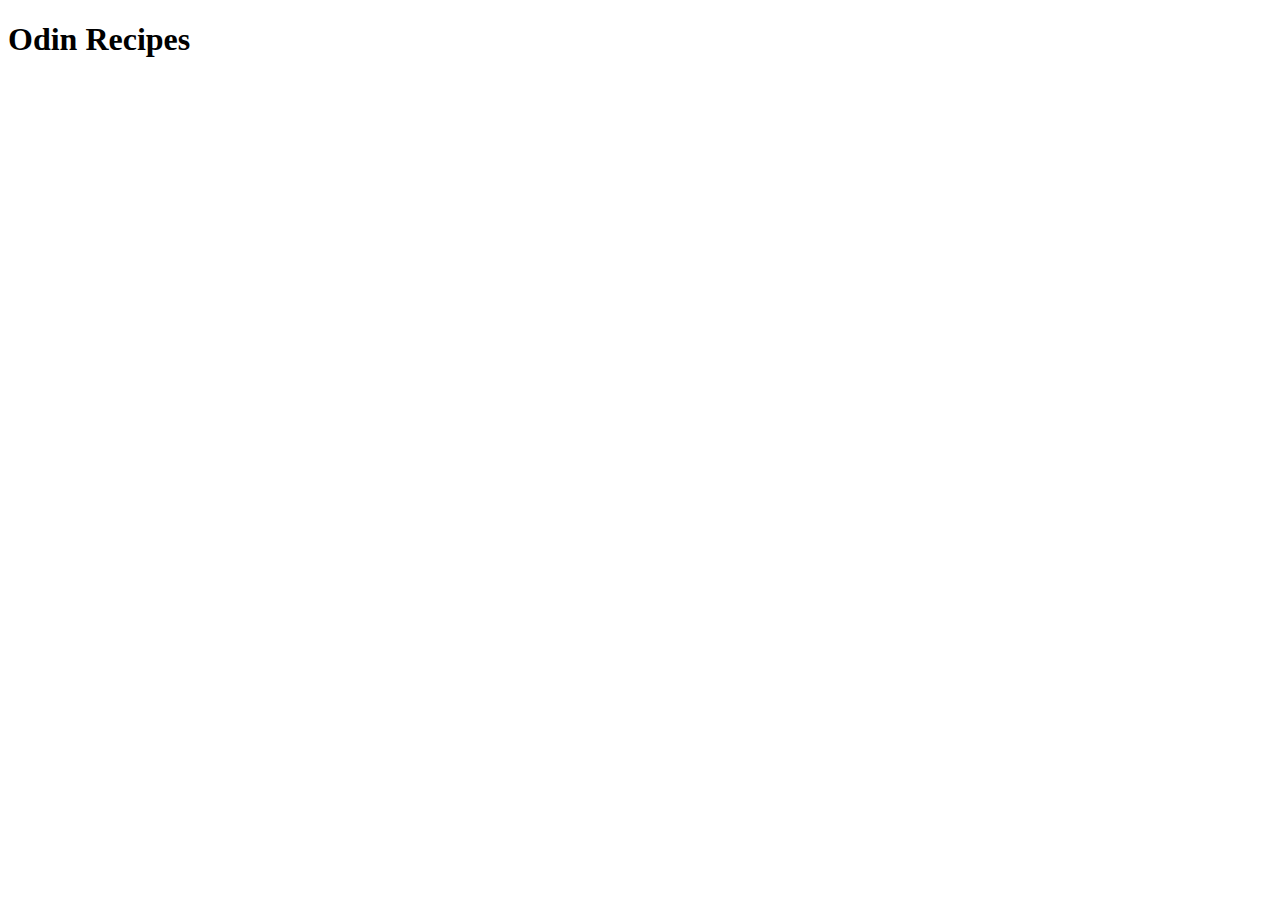
==== index.html @ 4350504a "Initial save. Basic architecture built and boilerplating." ====
<!DOCTYPE html>
<html lang="en">
<head>
    <meta charset="UTF-8">
    <meta name="viewport" content="width=device-width, initial-scale=1.0">
    <title>Odin Recipes</title>
</head>
<body>
    <h1>Odin Recipes</h1>
</body>
</html>
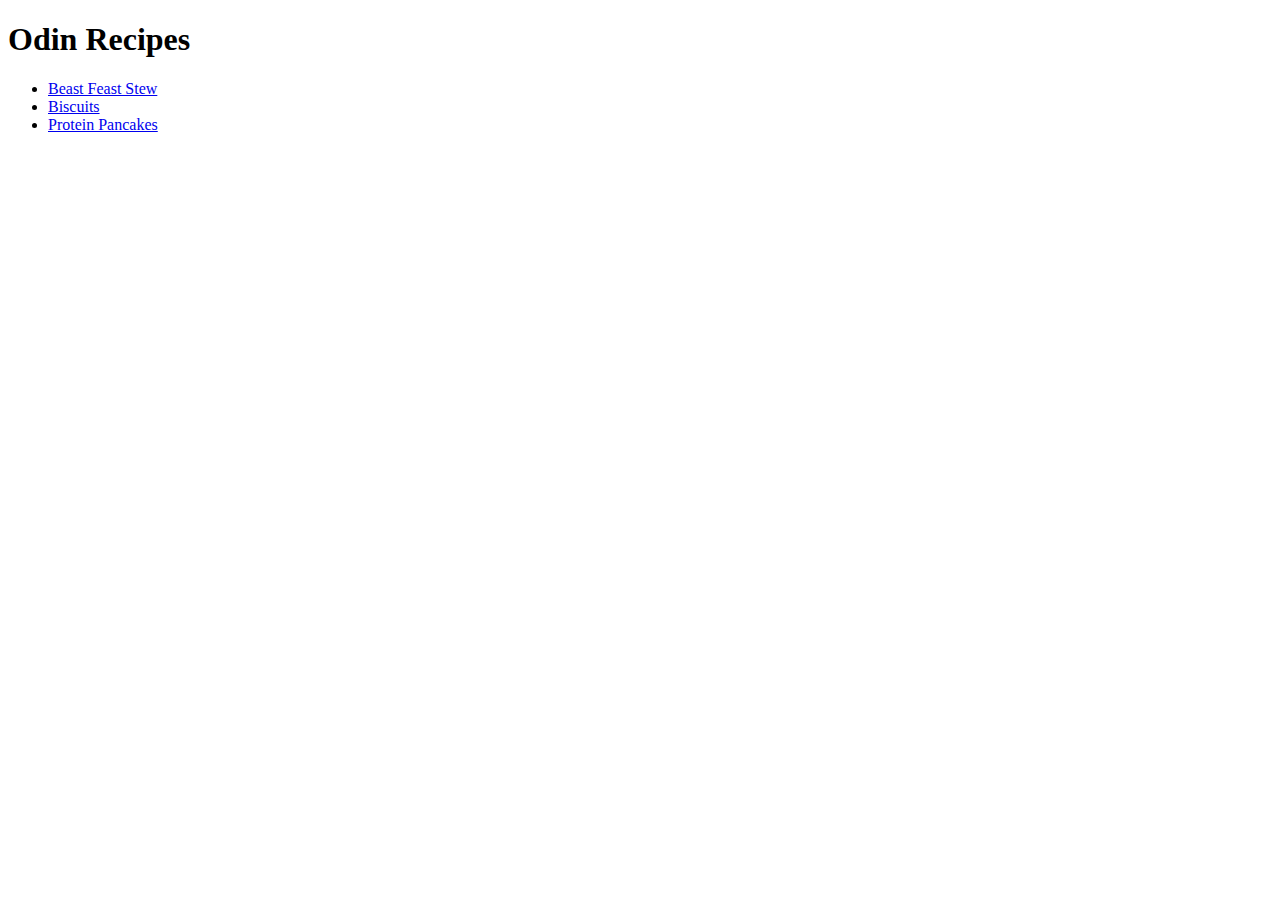
==== commit 81f2b194: "All information has been added to the site.  No CSS yet. Pushing to hub." ====
--- a/index.html
+++ b/index.html
@@ -7,5 +7,11 @@
 </head>
 <body>
     <h1>Odin Recipes</h1>
+    <ul>
+        <li><a href="recipes/beastFeastStew.html">Beast Feast Stew</a></li>
+        <li><a href="recipes/biscuits.html">Biscuits</a></li>
+        <li><a href="recipes/proteinPancakes.html">Protein Pancakes</a></li>
+    </ul>
+    
 </body>
 </html>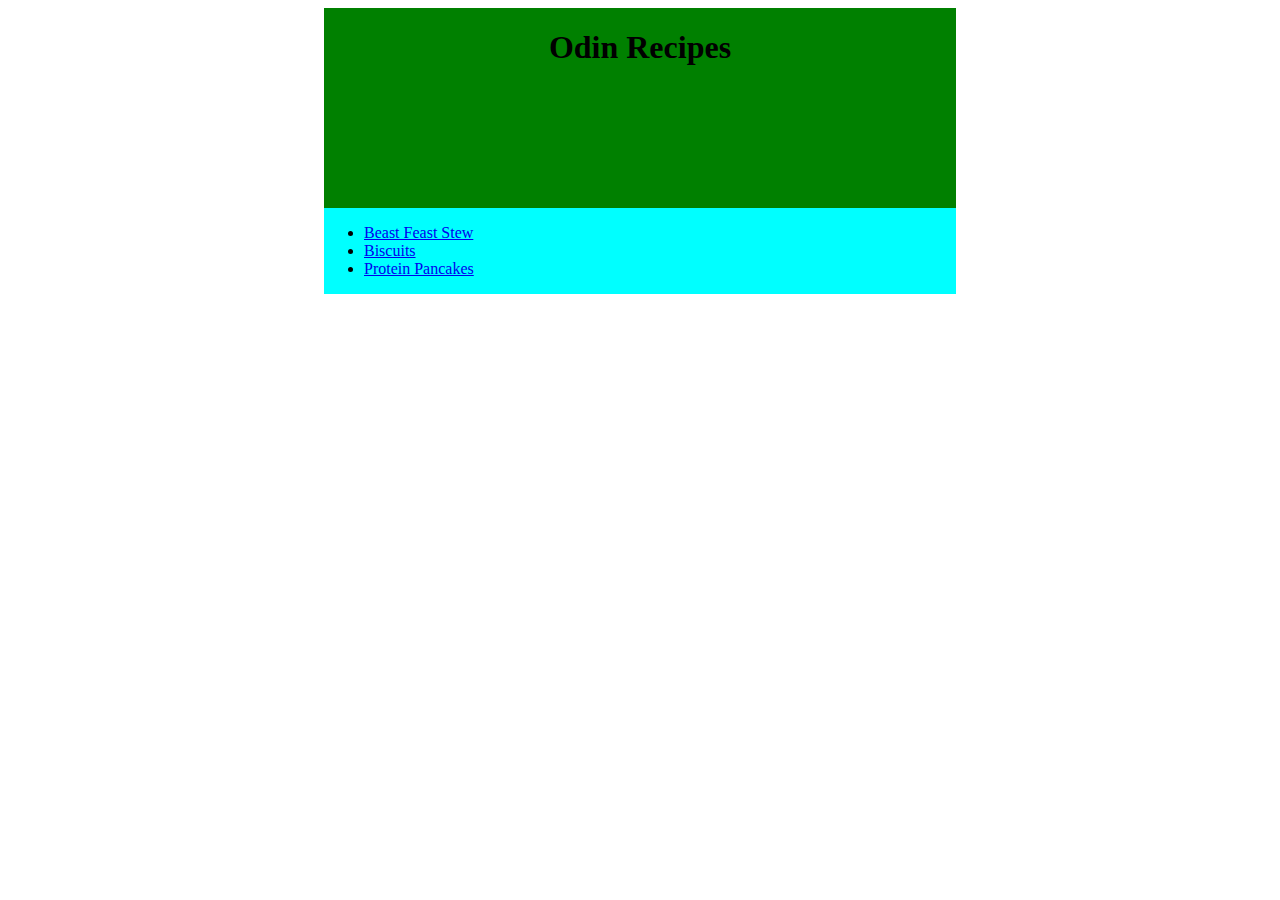
==== commit eddcc83e: "Added CSS to the page.  Basic styling done. Still need to work on boarders for the header" ====
--- a/index.html
+++ b/index.html
@@ -4,14 +4,19 @@
     <meta charset="UTF-8">
     <meta name="viewport" content="width=device-width, initial-scale=1.0">
     <title>Odin Recipes</title>
+    <link href="styles.css" rel="stylesheet">
 </head>
 <body>
-    <h1>Odin Recipes</h1>
-    <ul>
-        <li><a href="recipes/beastFeastStew.html">Beast Feast Stew</a></li>
-        <li><a href="recipes/biscuits.html">Biscuits</a></li>
-        <li><a href="recipes/proteinPancakes.html">Protein Pancakes</a></li>
-    </ul>
+    <header>
+        <h1>Odin Recipes</h1>
+    </header>
+    <div class="links">
+        <ul>
+            <li><a href="recipes/beastFeastStew.html">Beast Feast Stew</a></li>
+            <li><a href="recipes/biscuits.html">Biscuits</a></li>
+            <li><a href="recipes/proteinPancakes.html">Protein Pancakes</a></li>
+        </ul>
+    </div>
     
 </body>
 </html>--- a/styles.css
+++ b/styles.css
@@ -0,0 +1,22 @@
+/**header**/
+header{
+    display:grid;
+    background-color: green;
+    width: 50%;
+    height: 200px;
+    text-align: center;
+    margin-left: 25%;
+    margin-right: 25%;
+    border-color: black;
+    border-width:4px;
+}
+
+.links{
+    display:grid;
+    background-color:aqua;
+    width: 50%;
+    height:auto;
+    text-align: left;
+    Margin-left:25%;
+
+}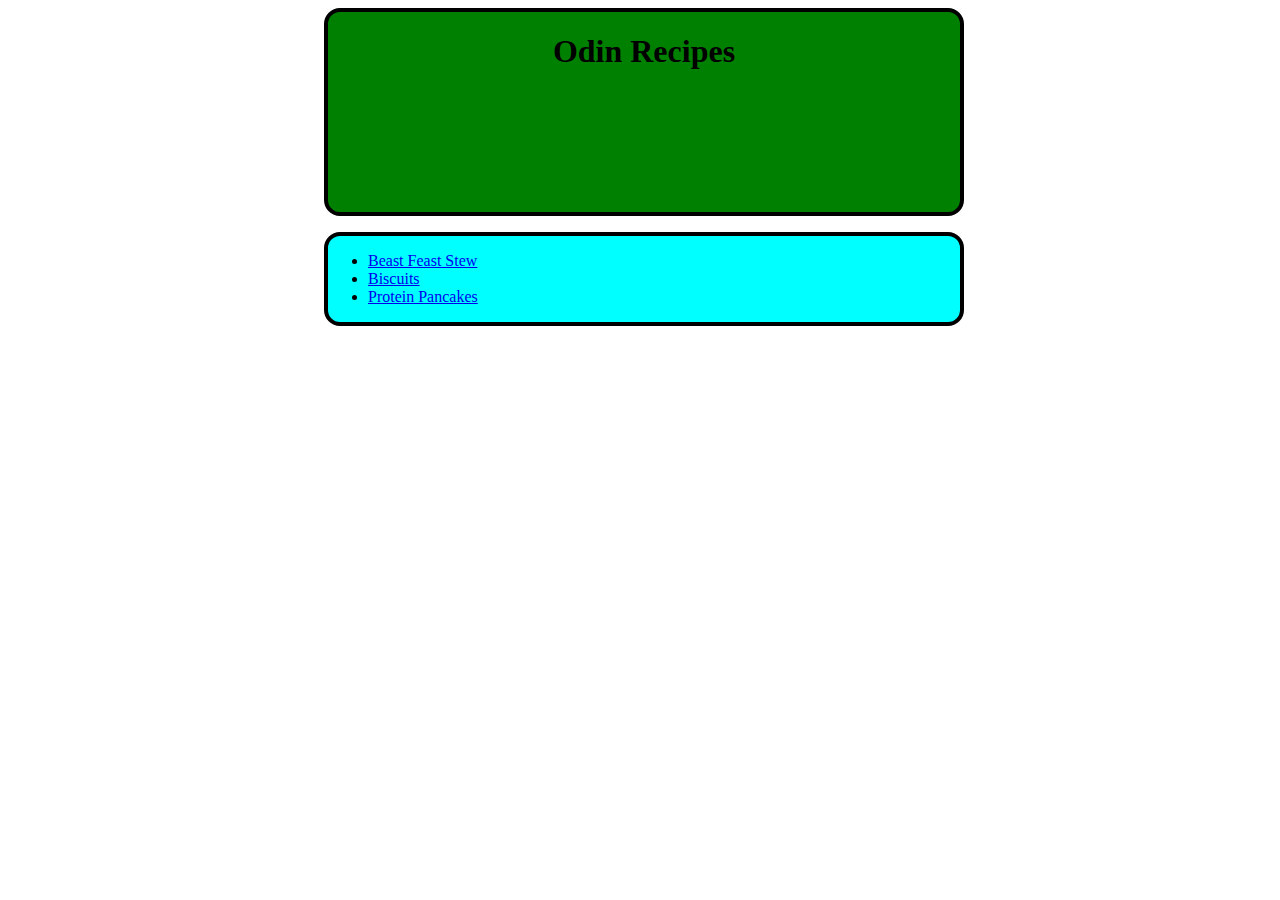
==== commit 4e7ba661: "Updated styling to include borders, spacing, and left align of descriptions." ====
--- a/index.html
+++ b/index.html
@@ -8,8 +8,11 @@
 </head>
 <body>
     <header>
-        <h1>Odin Recipes</h1>
+        <div>
+            <h1>Odin Recipes</h1>
+        </div>
     </header>
+    <div class="divider"></div>
     <div class="links">
         <ul>
             <li><a href="recipes/beastFeastStew.html">Beast Feast Stew</a></li>
--- a/styles.css
+++ b/styles.css
@@ -1,5 +1,5 @@
 /**header**/
-header{
+header div{
     display:grid;
     background-color: green;
     width: 50%;
@@ -9,6 +9,14 @@
     margin-right: 25%;
     border-color: black;
     border-width:4px;
+    border-style:solid;
+    border-radius:16px;
+}
+
+.divider{
+    display:grid;
+    background-color:white;
+    height:16px;
 }
 
 .links{
@@ -18,5 +26,10 @@
     height:auto;
     text-align: left;
     Margin-left:25%;
+    margin-right:25%;
+    border-style:solid;
+    border-color:black;
+    border-width:4px;
+    border-radius:16px;
 
-}+}
